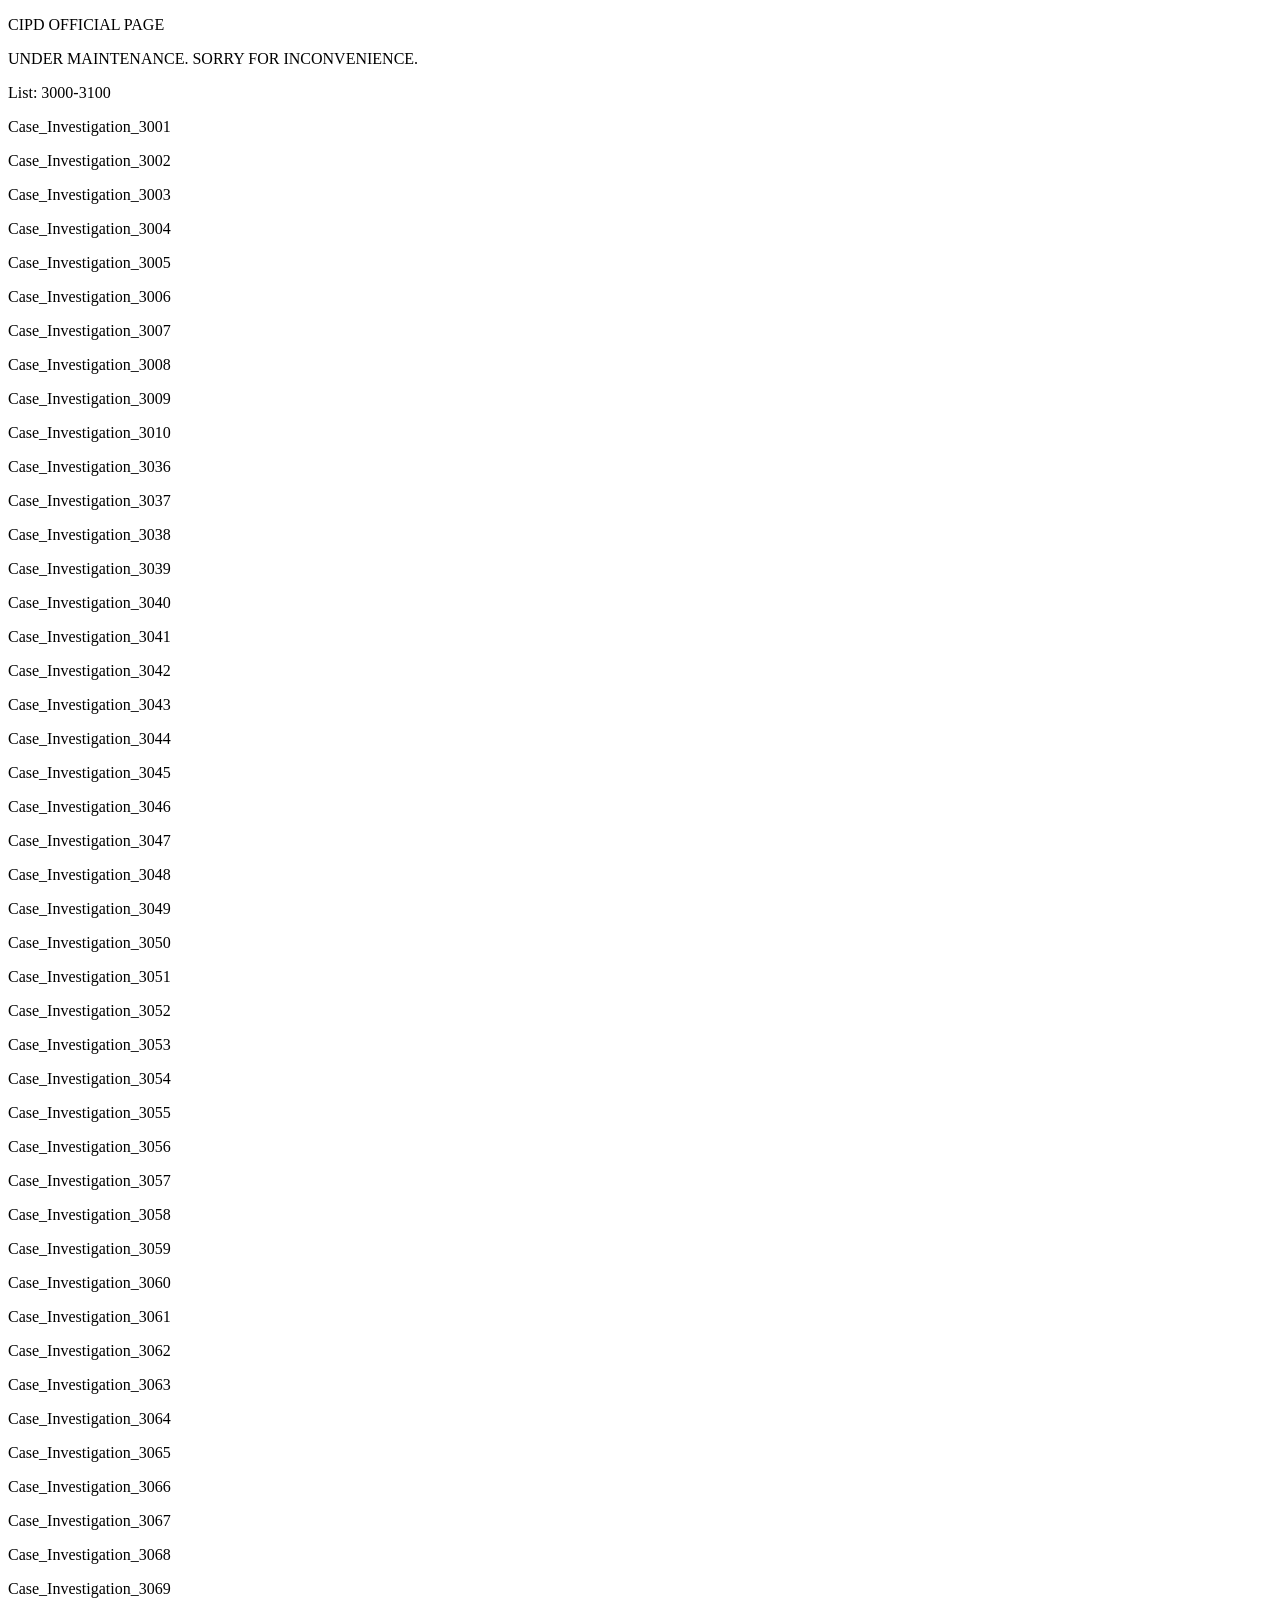
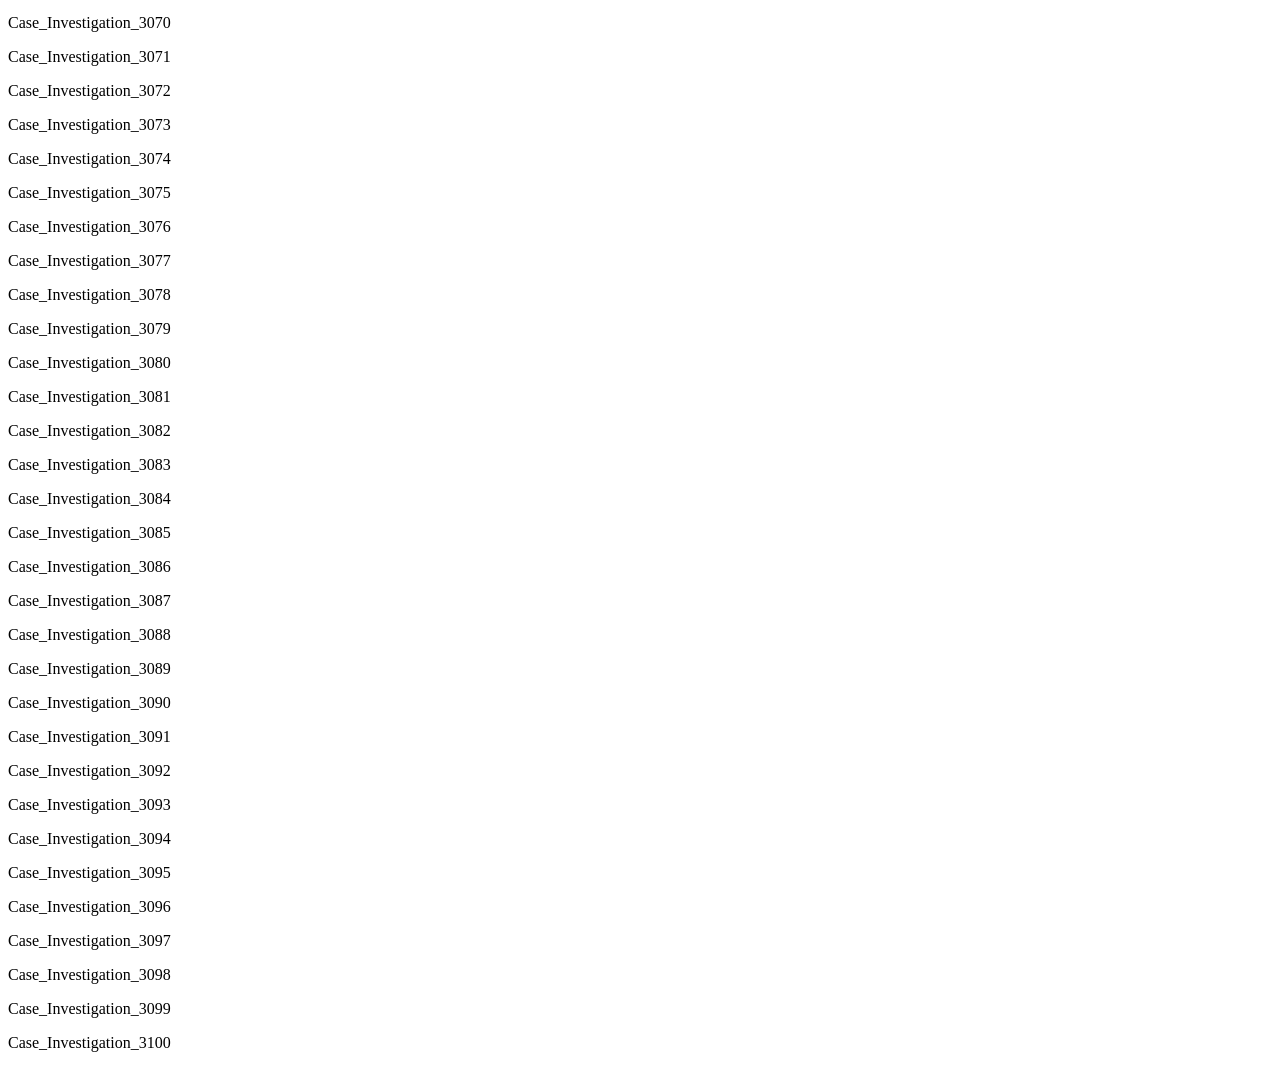
==== index.html @ b5a5d8ff "Update index.html" ====
<!doctype html>
<html lang = "en-us">
  <head>
    <meta charset="utf-8" />
    <meta name="viewport" content="width=device-width" />
    <title>ABYSSUS ABYSSUM INVOCAT</title>
  </head>
  <body>
    <p>CIPD OFFICIAL PAGE</p>
    <p>UNDER MAINTENANCE. SORRY FOR INCONVENIENCE.</p>
    <p>List: 3000-3100</p>
    <goofyred href="website/filch.html">
    <p>Case_Investigation_3001</p>
    <p>Case_Investigation_3002</p>
    <p>Case_Investigation_3003</p>
    <p>Case_Investigation_3004</p>
    <p>Case_Investigation_3005</p>
    <p>Case_Investigation_3006</p>
    <p>Case_Investigation_3007</p>
    <p>Case_Investigation_3008</p>
    <p>Case_Investigation_3009</p>
    <p>Case_Investigation_3010</p>
    <p>Case_Investigation_3036</p>
    <p>Case_Investigation_3037</p>
    <p>Case_Investigation_3038</p>
    <p>Case_Investigation_3039</p>
    <p>Case_Investigation_3040</p>
    <p>Case_Investigation_3041</p>
    <p>Case_Investigation_3042</p>
    <p>Case_Investigation_3043</p>
    <p>Case_Investigation_3044</p>
    <p>Case_Investigation_3045</p>
    <p>Case_Investigation_3046</p>
    <p>Case_Investigation_3047</p>
    <p>Case_Investigation_3048</p>
    <p>Case_Investigation_3049</p>
    <p>Case_Investigation_3050</p>
    <p>Case_Investigation_3051</p>
    <p>Case_Investigation_3052</p>
    <p>Case_Investigation_3053</p>
    <p>Case_Investigation_3054</p>
    <p>Case_Investigation_3055</p>
    <p>Case_Investigation_3056</p>
    <p>Case_Investigation_3057</p>
    <p>Case_Investigation_3058</p>
    <p>Case_Investigation_3059</p>
    <p>Case_Investigation_3060</p>
    <p>Case_Investigation_3061</p>
    <p>Case_Investigation_3062</p>
    <p>Case_Investigation_3063</p>
    <p>Case_Investigation_3064</p>
    <p>Case_Investigation_3065</p>
    <p>Case_Investigation_3066</p>
    <p>Case_Investigation_3067</p>
    <p>Case_Investigation_3068</p>
    <p>Case_Investigation_3069</p>
    <p>Case_Investigation_3070</p>
    <p>Case_Investigation_3071</p>
    <p>Case_Investigation_3072</p>
    <p>Case_Investigation_3073</p>
    <p>Case_Investigation_3074</p>
    <p>Case_Investigation_3075</p>
    <p>Case_Investigation_3076</p>
    <p>Case_Investigation_3077</p>
    <p>Case_Investigation_3078</p>
    <p>Case_Investigation_3079</p>
    <p>Case_Investigation_3080</p>
    <p>Case_Investigation_3081</p>
    <p>Case_Investigation_3082</p>
    <p>Case_Investigation_3083</p>
    <p>Case_Investigation_3084</p>
    <p>Case_Investigation_3085</p>
    <p>Case_Investigation_3086</p>
    <p>Case_Investigation_3087</p>
    <p>Case_Investigation_3088</p>
    <p>Case_Investigation_3089</p>
    <p>Case_Investigation_3090</p> 
    <p>Case_Investigation_3091</p>
    <p>Case_Investigation_3092</p>
    <p>Case_Investigation_3093</p>
    <p>Case_Investigation_3094</p>
    <p>Case_Investigation_3095</p>
    <p>Case_Investigation_3096</p>
    <p>Case_Investigation_3097</p>
    <p>Case_Investigation_3098</p>
    <p>Case_Investigation_3099</p>
    <p>Case_Investigation_3100</p>
    </goofyred>
  </body>
</html>
<!-- 
Project WINTER OAK
https://drive.google.com/file/d/1DvcBhZv2HPZQocwIQc_Oe0zAzQkcScPF/view?usp=drive_link 
-->
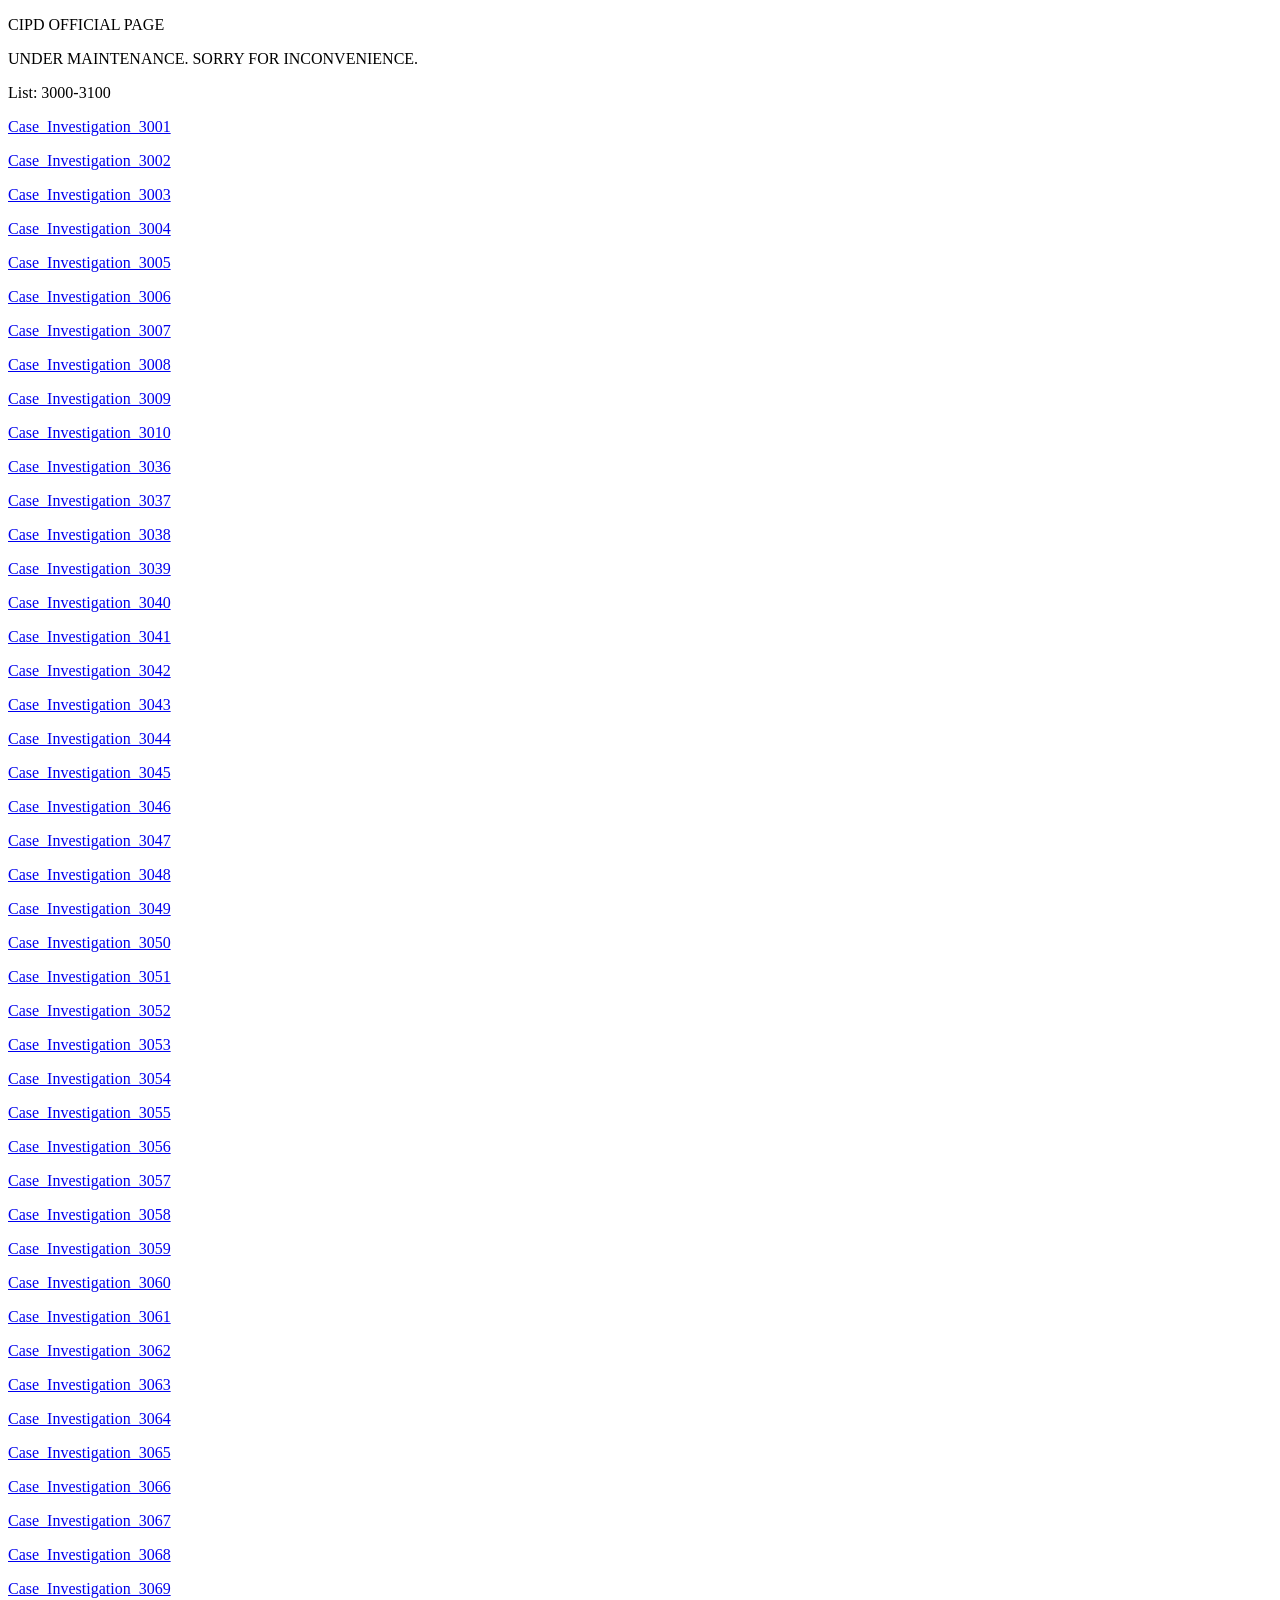
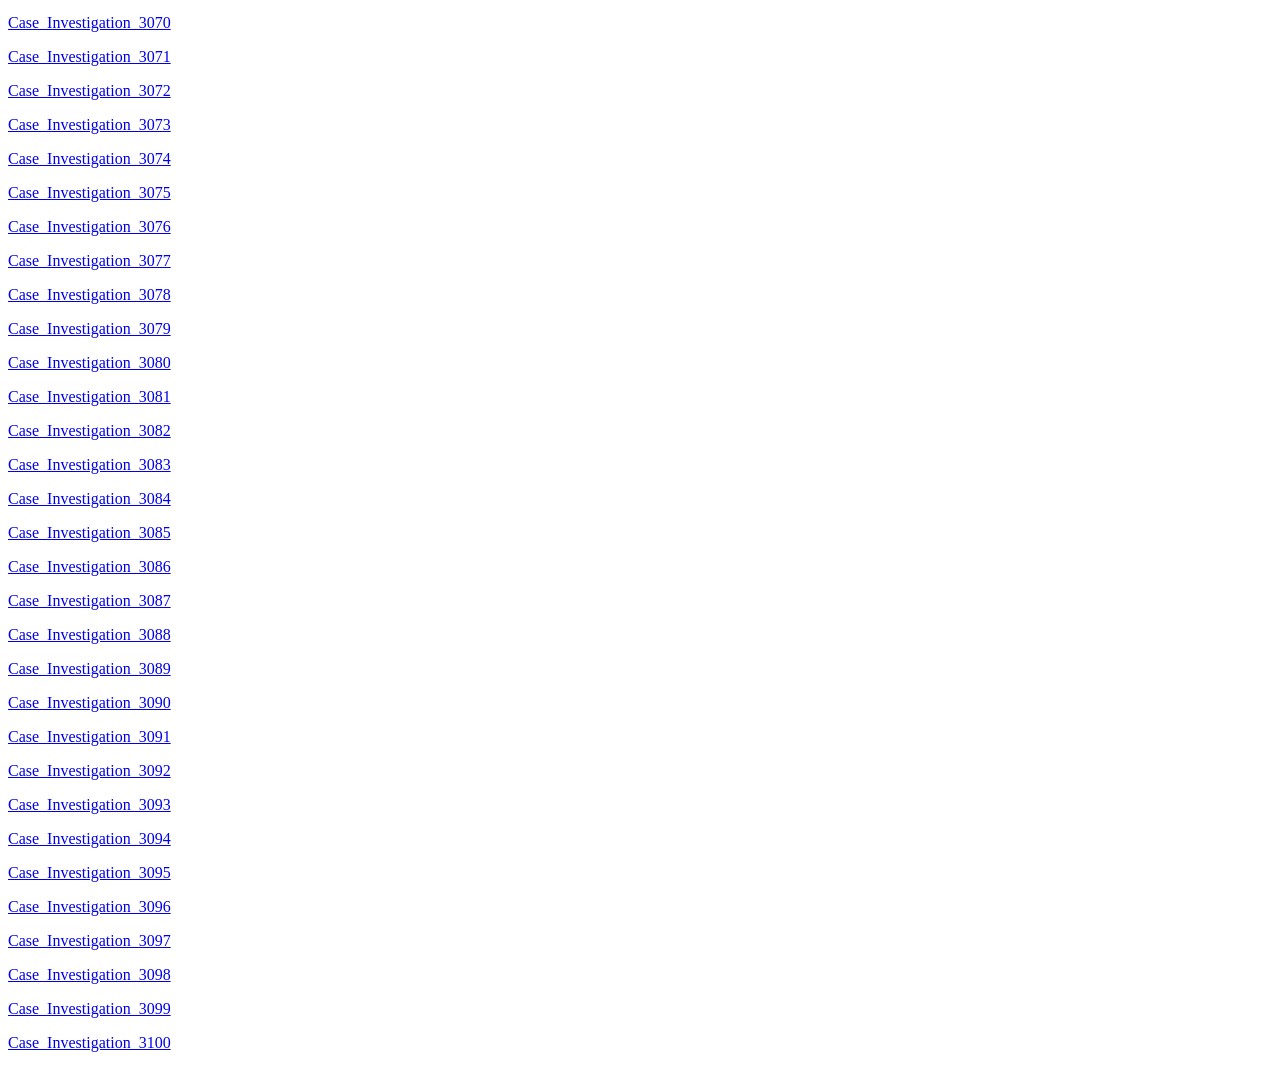
==== commit 63ead204: "Update index.html" ====
--- a/index.html
+++ b/index.html
@@ -9,7 +9,8 @@
     <p>CIPD OFFICIAL PAGE</p>
     <p>UNDER MAINTENANCE. SORRY FOR INCONVENIENCE.</p>
     <p>List: 3000-3100</p>
-    <goofyred href="website/filch.html">
+    <goofyred>
+    <a href="/website/filch.html">
     <p>Case_Investigation_3001</p>
     <p>Case_Investigation_3002</p>
     <p>Case_Investigation_3003</p>
@@ -85,6 +86,7 @@
     <p>Case_Investigation_3098</p>
     <p>Case_Investigation_3099</p>
     <p>Case_Investigation_3100</p>
+    </a>
     </goofyred>
   </body>
 </html>
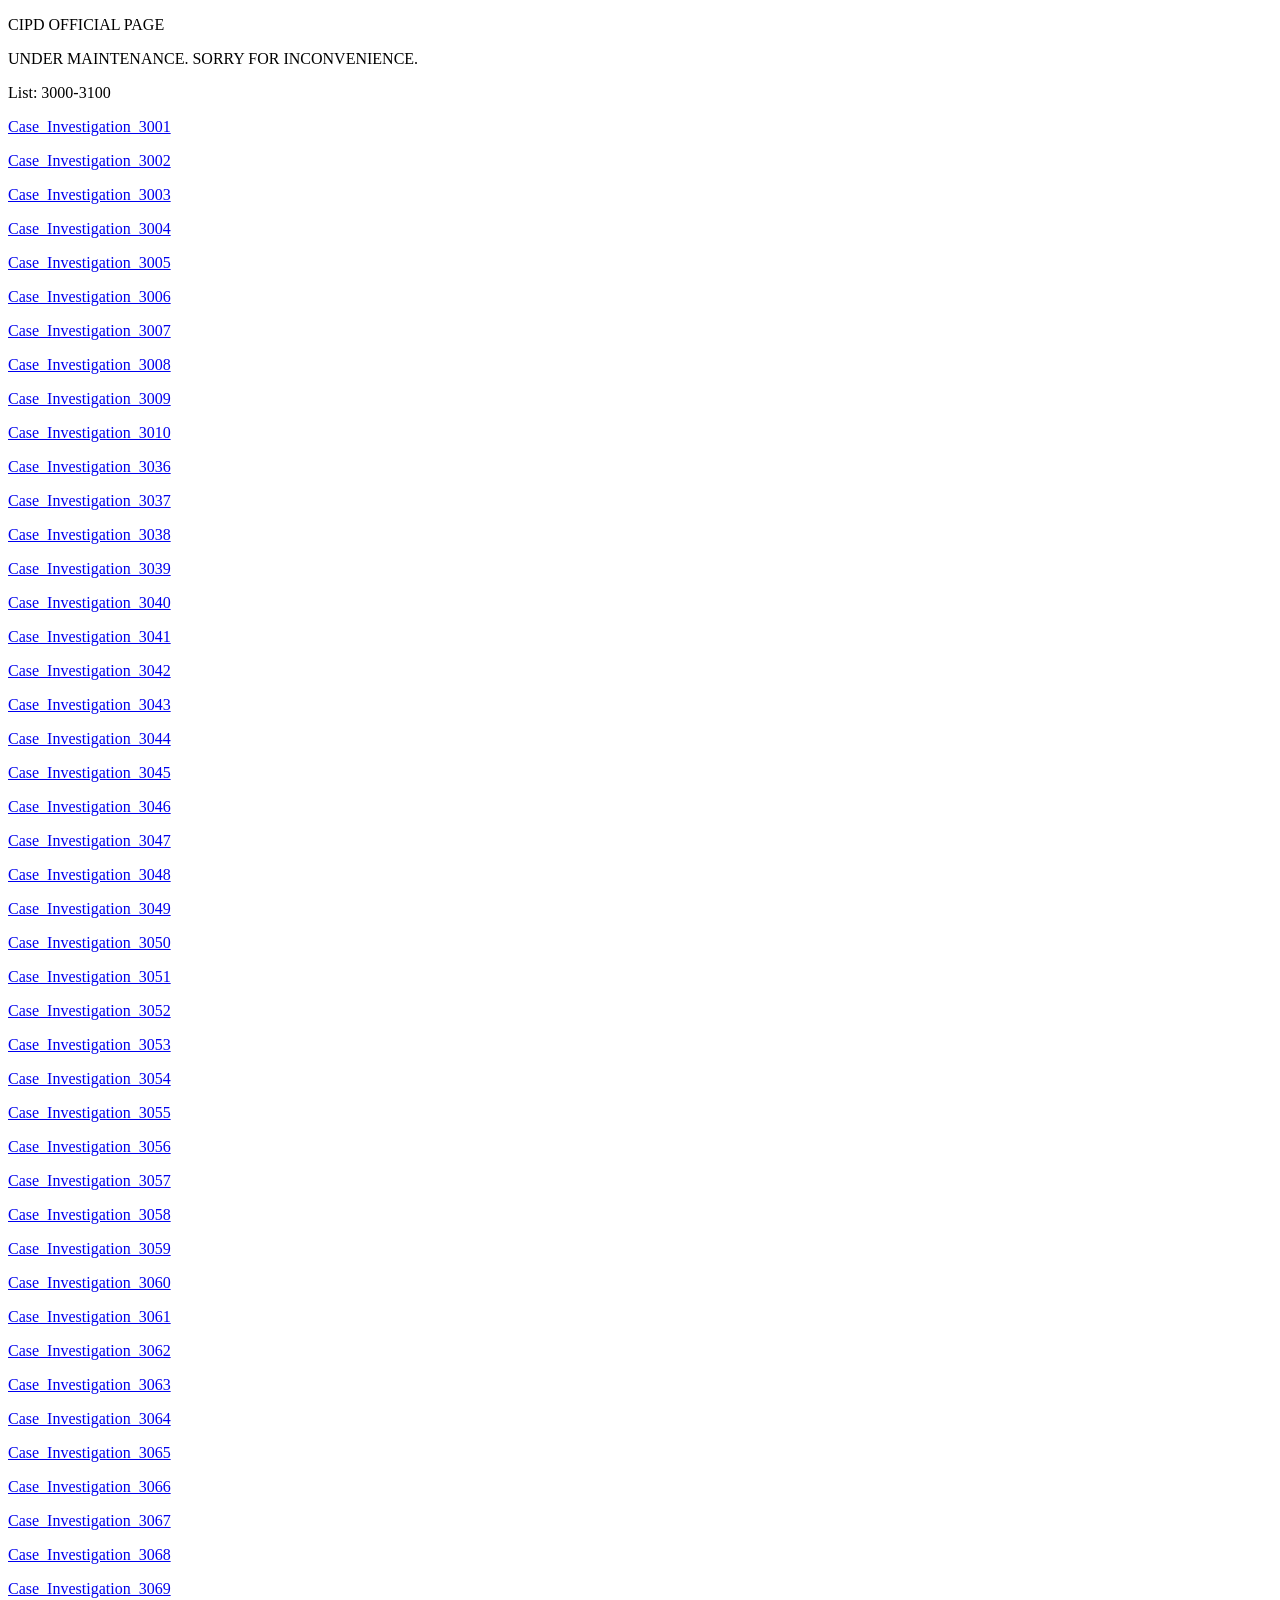
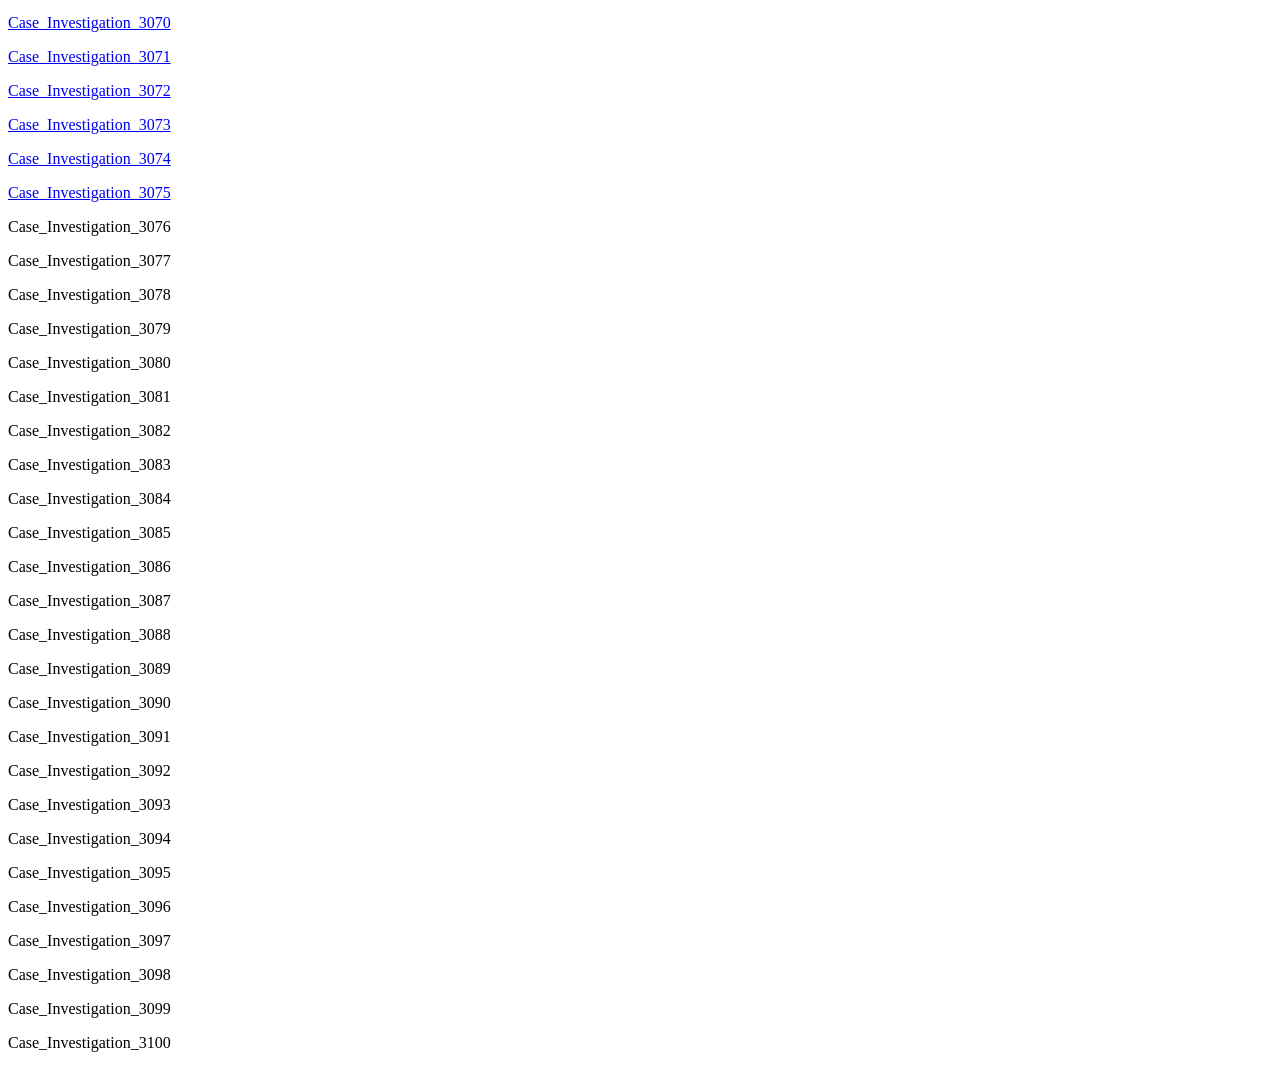
==== commit fda26022: "Update index.html" ====
--- a/index.html
+++ b/index.html
@@ -10,7 +10,7 @@
     <p>UNDER MAINTENANCE. SORRY FOR INCONVENIENCE.</p>
     <p>List: 3000-3100</p>
     <goofyred>
-    <a href="/website/filch.html">
+    <a href="website/fail.html">
     <p>Case_Investigation_3001</p>
     <p>Case_Investigation_3002</p>
     <p>Case_Investigation_3003</p>
@@ -60,7 +60,9 @@
     <p>Case_Investigation_3072</p>
     <p>Case_Investigation_3073</p>
     <p>Case_Investigation_3074</p>
+    <a href = "website/filch.html">
     <p>Case_Investigation_3075</p>
+    </a>
     <p>Case_Investigation_3076</p>
     <p>Case_Investigation_3077</p>
     <p>Case_Investigation_3078</p>
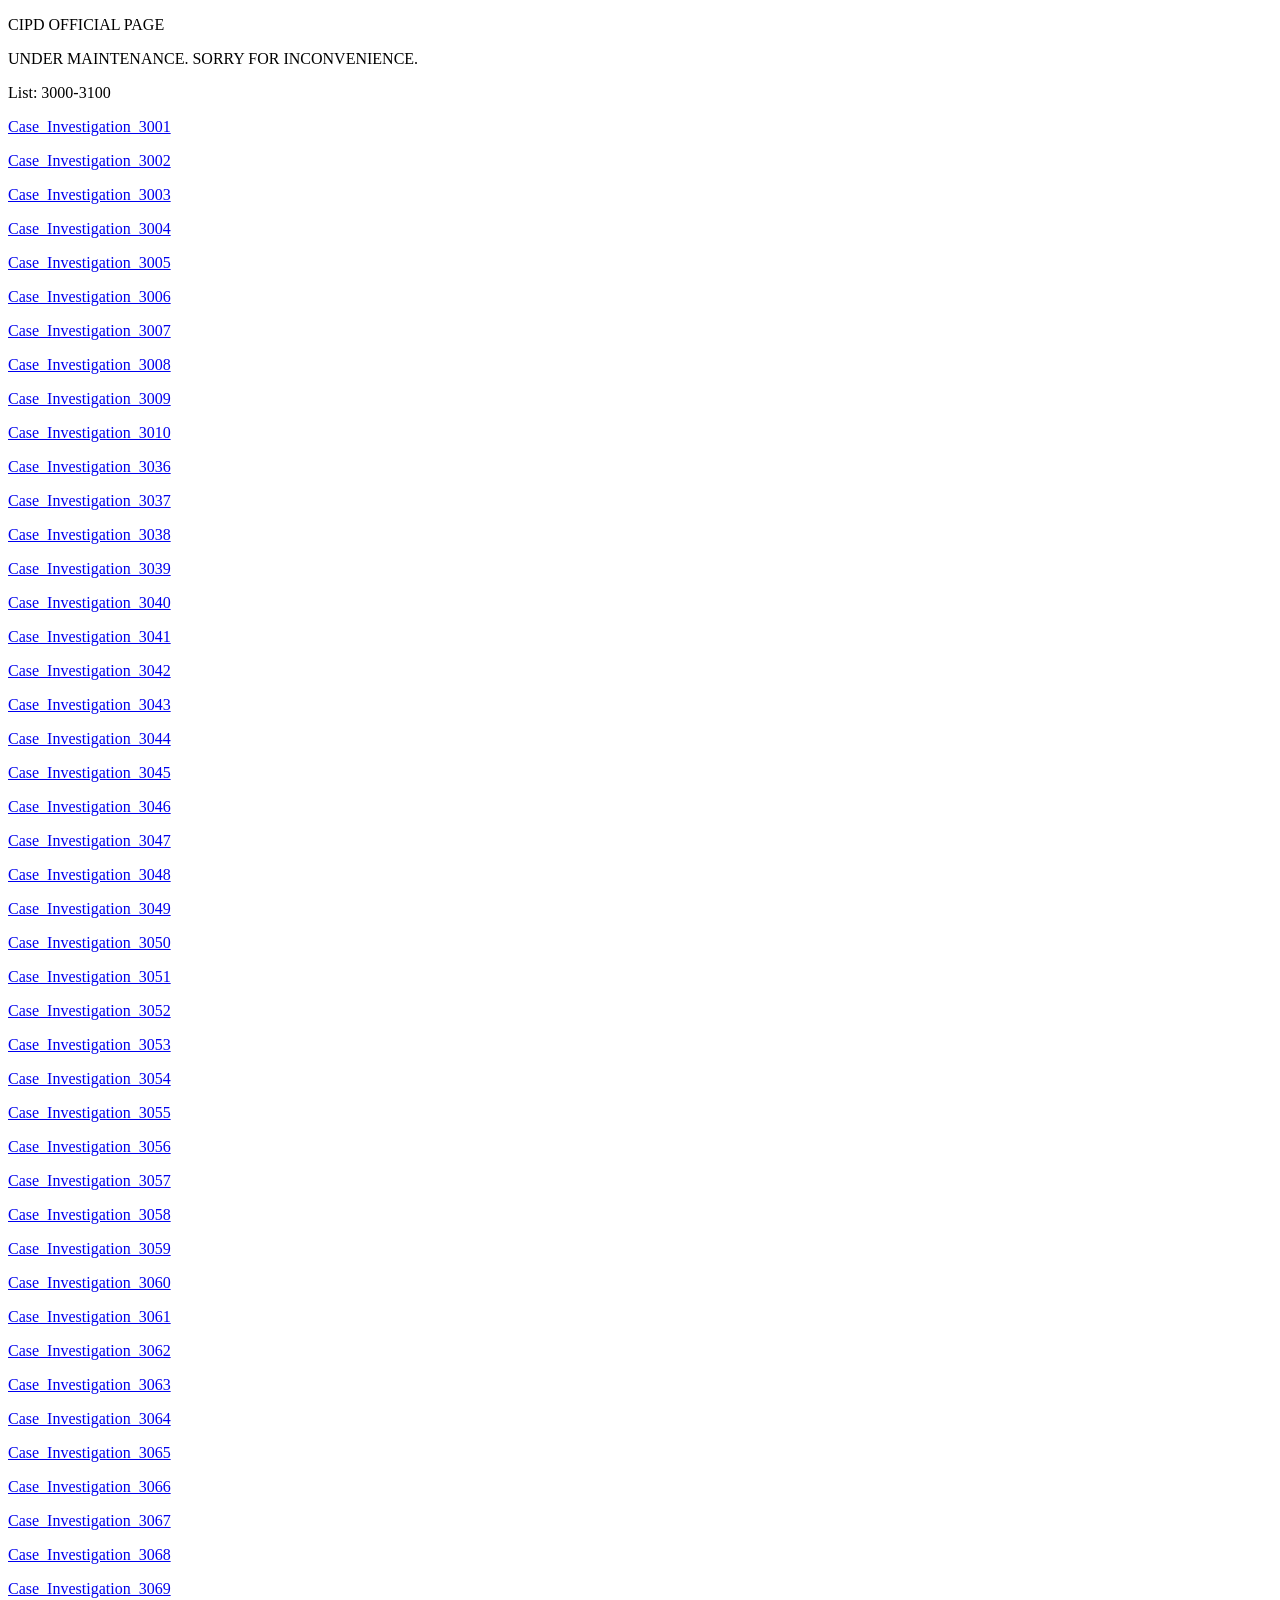
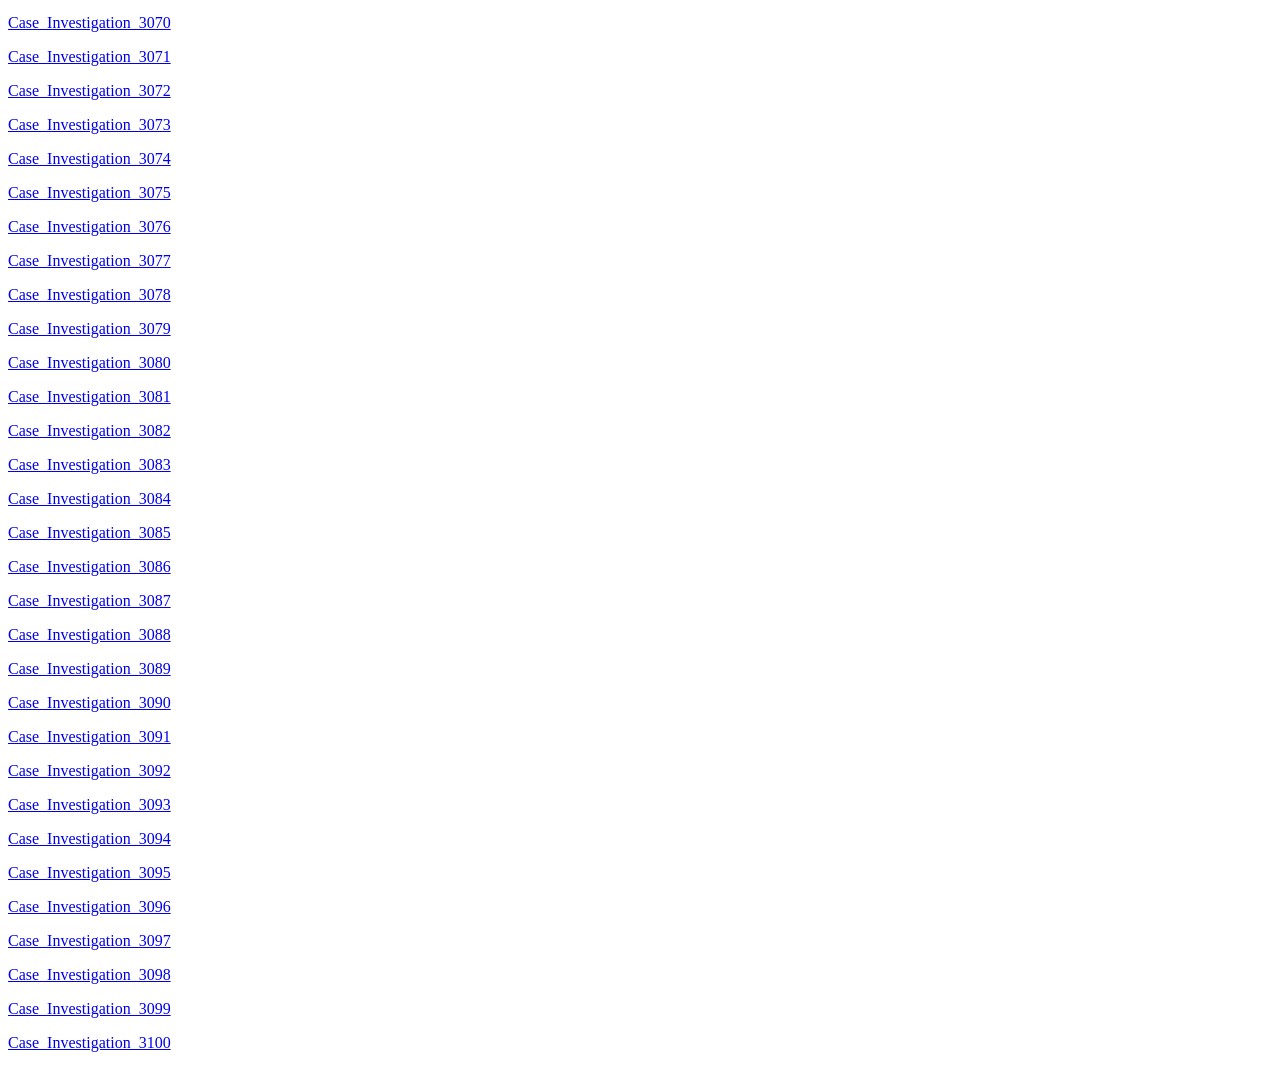
==== commit e69ce0a2: "Update index.html" ====
--- a/index.html
+++ b/index.html
@@ -60,9 +60,11 @@
     <p>Case_Investigation_3072</p>
     <p>Case_Investigation_3073</p>
     <p>Case_Investigation_3074</p>
+    </a>
     <a href = "website/filch.html">
     <p>Case_Investigation_3075</p>
     </a>
+    <a href = "website/fail.html">
     <p>Case_Investigation_3076</p>
     <p>Case_Investigation_3077</p>
     <p>Case_Investigation_3078</p>
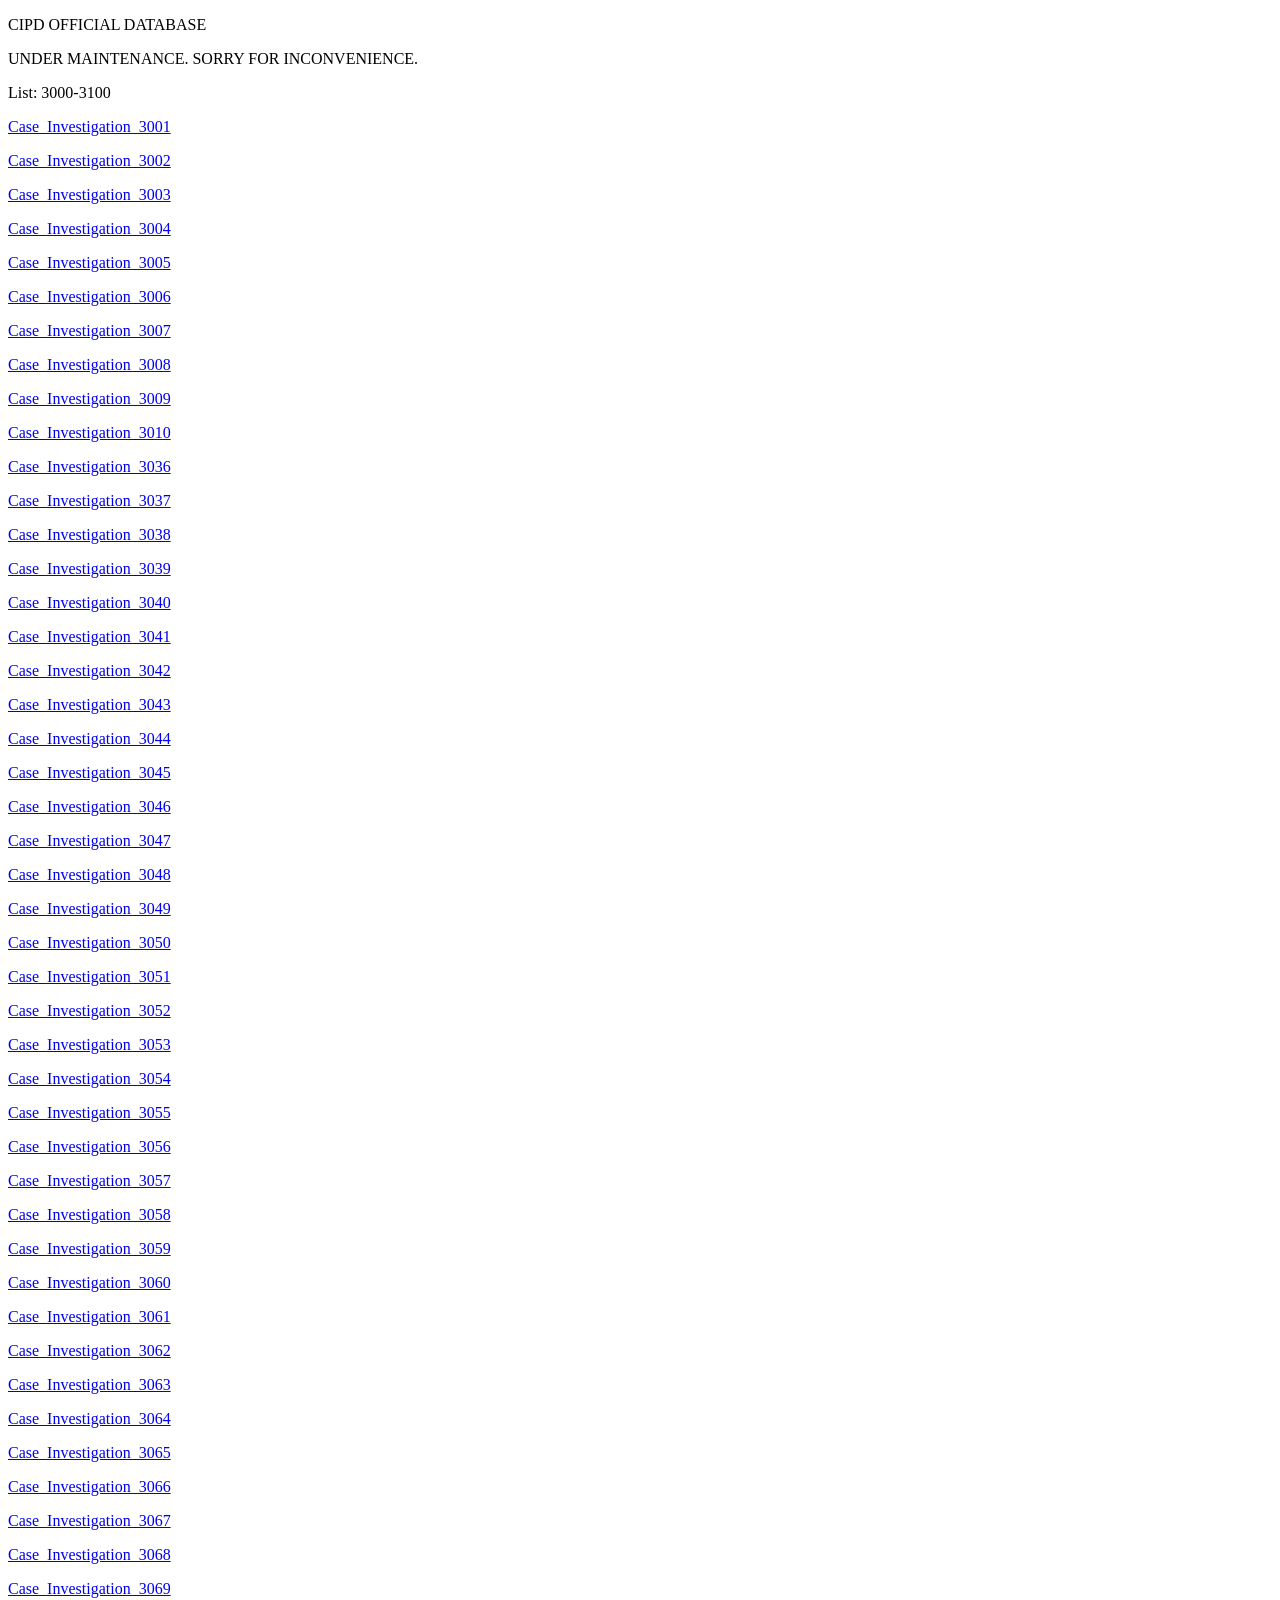
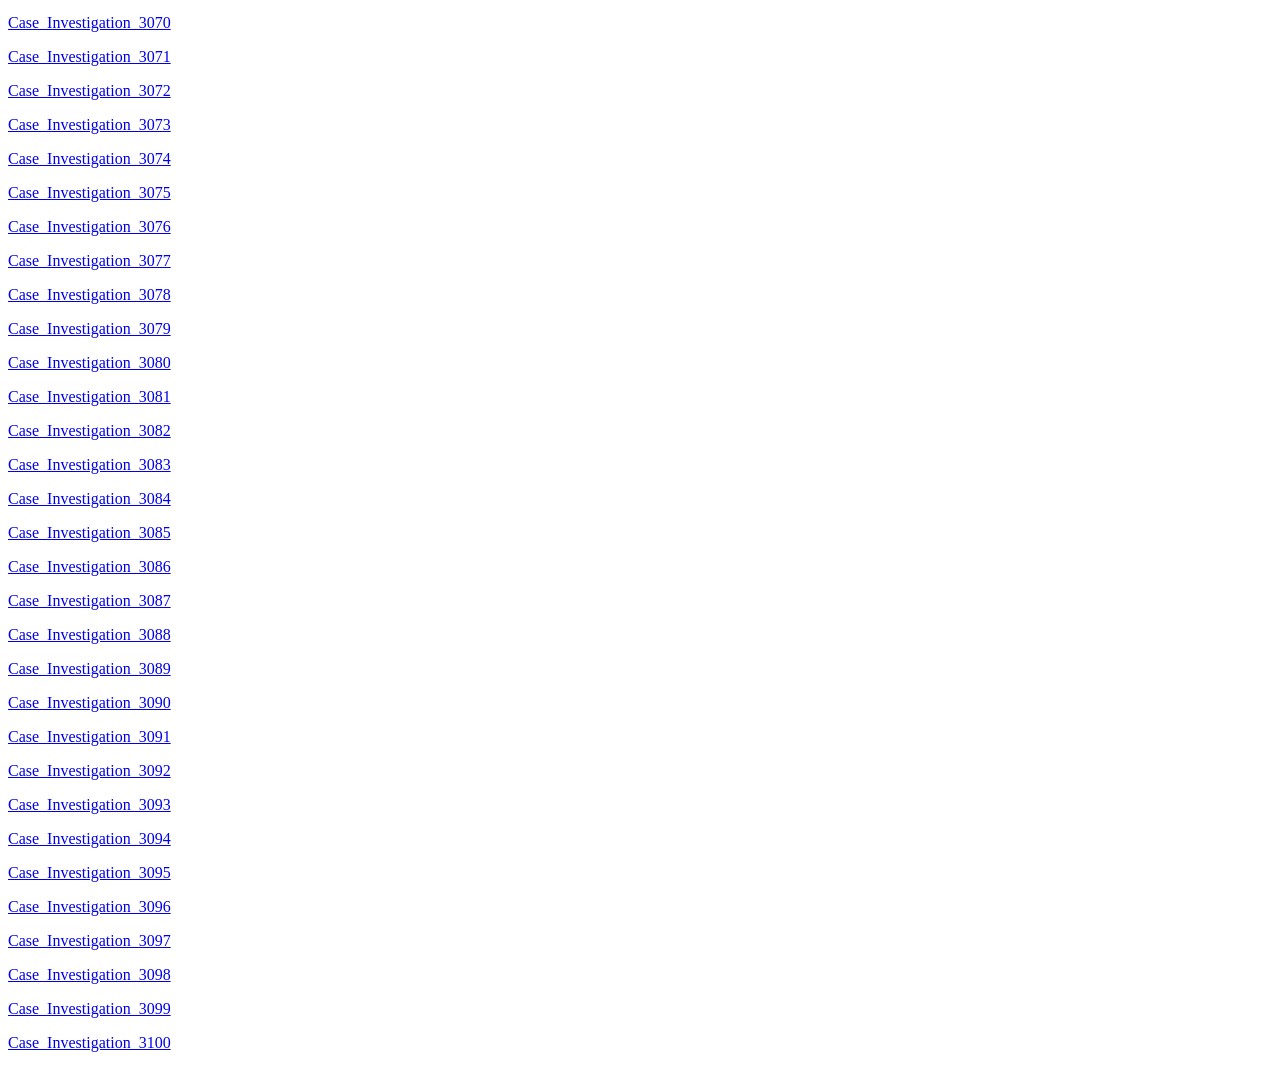
==== commit 1c6f5725: "Update index.html" ====
--- a/index.html
+++ b/index.html
@@ -6,7 +6,7 @@
     <title>ABYSSUS ABYSSUM INVOCAT</title>
   </head>
   <body>
-    <p>CIPD OFFICIAL PAGE</p>
+    <p>CIPD OFFICIAL DATABASE</p>
     <p>UNDER MAINTENANCE. SORRY FOR INCONVENIENCE.</p>
     <p>List: 3000-3100</p>
     <goofyred>
